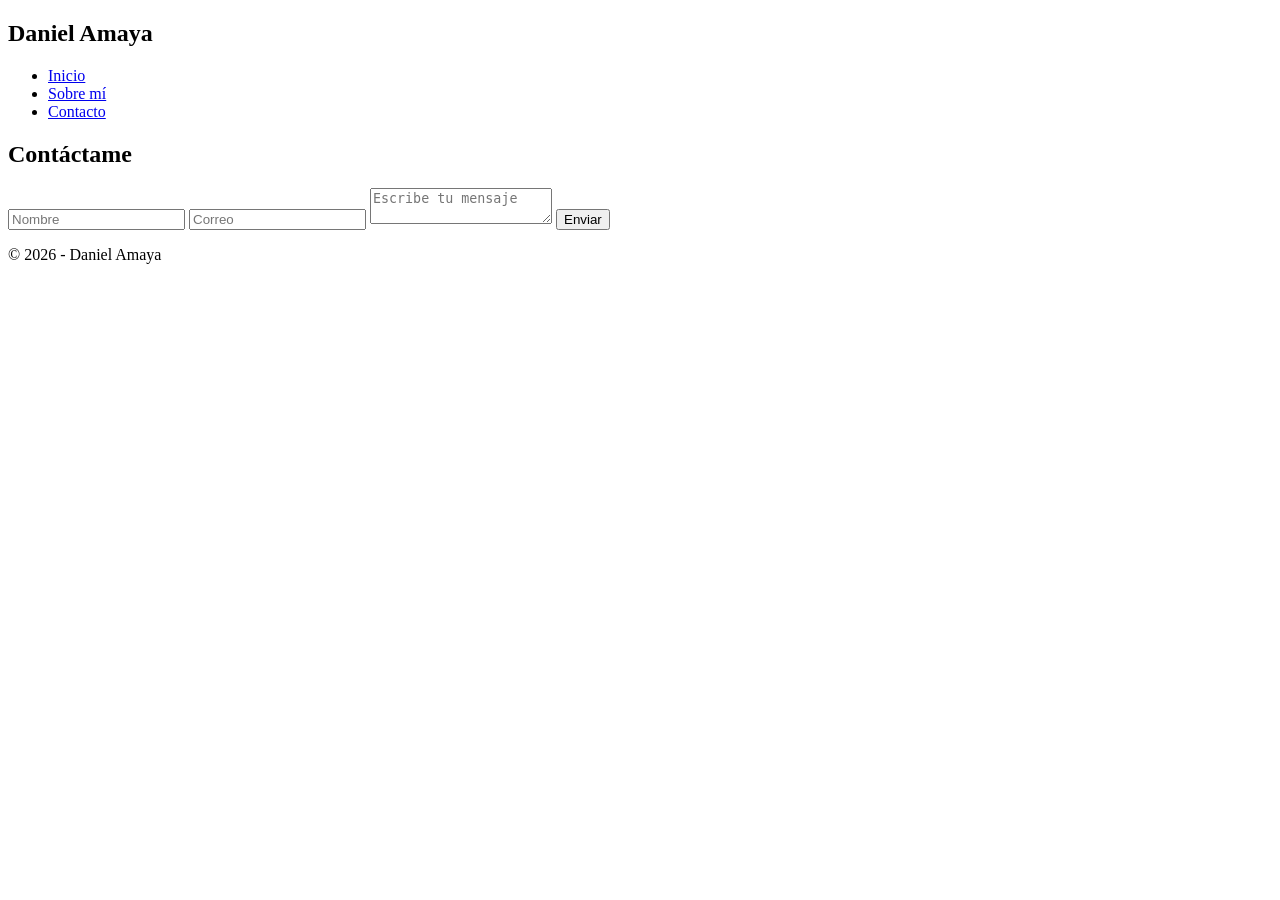
==== contacto.html @ d917c450 "Subiendo pagina web" ====
<!DOCTYPE html>
<html lang="es">
<head>
    <meta charset="UTF-8">
    <meta name="viewport" content="width=device-width, initial-scale=1.0">
    <title>Contacto</title>
    <link rel="stylesheet" href="style.css">
</head>
<body>

<header>
    <nav>
        <h1 class="logo">Daniel Amaya</h1>

        <ul>
            <li><a href="index.html">Inicio</a></li>
            <li><a href="sobre-mi.html">Sobre mí</a></li>
            <li><a href="contacto.html">Contacto</a></li>
        </ul>
    </nav>
</header>

<section class="contacto">

    <h2>Contáctame</h2>

    <form>

        <input type="text" placeholder="Nombre">

        <input type="email" placeholder="Correo">

        <textarea placeholder="Escribe tu mensaje"></textarea>

        <button type="submit">
            Enviar
        </button>

    </form>

</section>

<footer>
    <p>© 2026 - Daniel Amaya</p>
</footer>

</body>
</html>
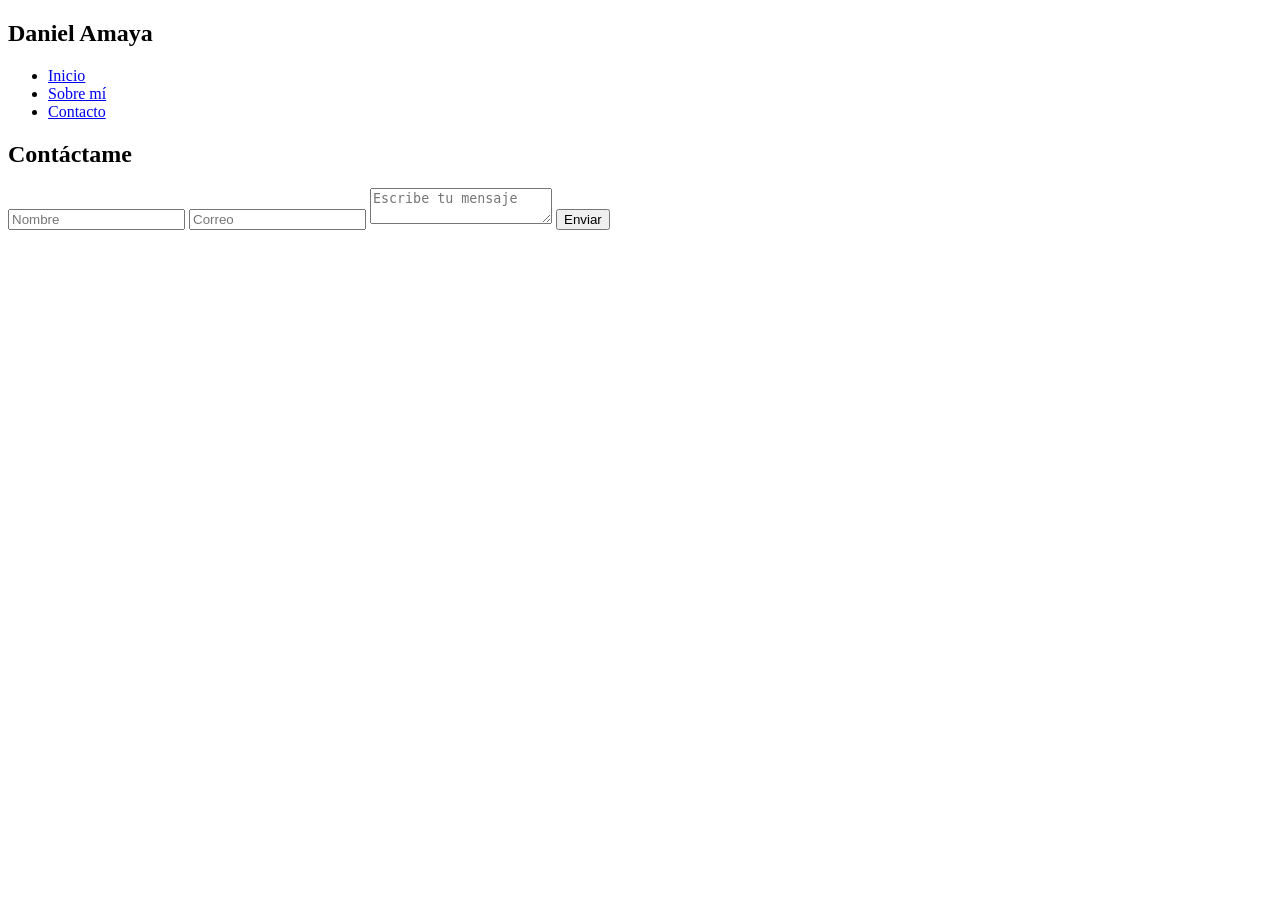
==== commit 67f7fde1: "De nuevo" ====
--- a/contacto.html
+++ b/contacto.html
@@ -1,48 +1,57 @@
 <!DOCTYPE html>
 <html lang="es">
+
 <head>
     <meta charset="UTF-8">
     <meta name="viewport" content="width=device-width, initial-scale=1.0">
     <title>Contacto</title>
-    <link rel="stylesheet" href="style.css">
+
+    <link rel="stylesheet" href="./style.css">
+
+    <link rel="preconnect" href="https://fonts.googleapis.com">
+
+    <link href="https://fonts.googleapis.com/css2?family=Poppins:wght@300;400;600;700&display=swap"
+        rel="stylesheet">
 </head>
+
 <body>
 
-<header>
-    <nav>
-        <h1 class="logo">Daniel Amaya</h1>
+    <header>
 
-        <ul>
-            <li><a href="index.html">Inicio</a></li>
-            <li><a href="sobre-mi.html">Sobre mí</a></li>
-            <li><a href="contacto.html">Contacto</a></li>
-        </ul>
-    </nav>
-</header>
+        <nav>
 
-<section class="contacto">
+            <h1 class="logo">Daniel Amaya</h1>
 
-    <h2>Contáctame</h2>
+            <ul>
+                <li><a href="index.html">Inicio</a></li>
+                <li><a href="sobre-mi.html">Sobre mí</a></li>
+                <li><a href="contacto.html">Contacto</a></li>
+            </ul>
 
-    <form>
+        </nav>
 
-        <input type="text" placeholder="Nombre">
+    </header>
 
-        <input type="email" placeholder="Correo">
+    <section class="contacto">
 
-        <textarea placeholder="Escribe tu mensaje"></textarea>
+        <h2>Contáctame</h2>
 
-        <button type="submit">
-            Enviar
-        </button>
+        <form>
 
-    </form>
+            <input type="text" placeholder="Nombre">
 
-</section>
+            <input type="email" placeholder="Correo">
 
-<footer>
-    <p>© 2026 - Daniel Amaya</p>
-</footer>
+            <textarea placeholder="Escribe tu mensaje"></textarea>
+
+            <button type="submit">
+                Enviar
+            </button>
+
+        </form>
+
+    </section>
 
 </body>
-</html> +
+</html>
